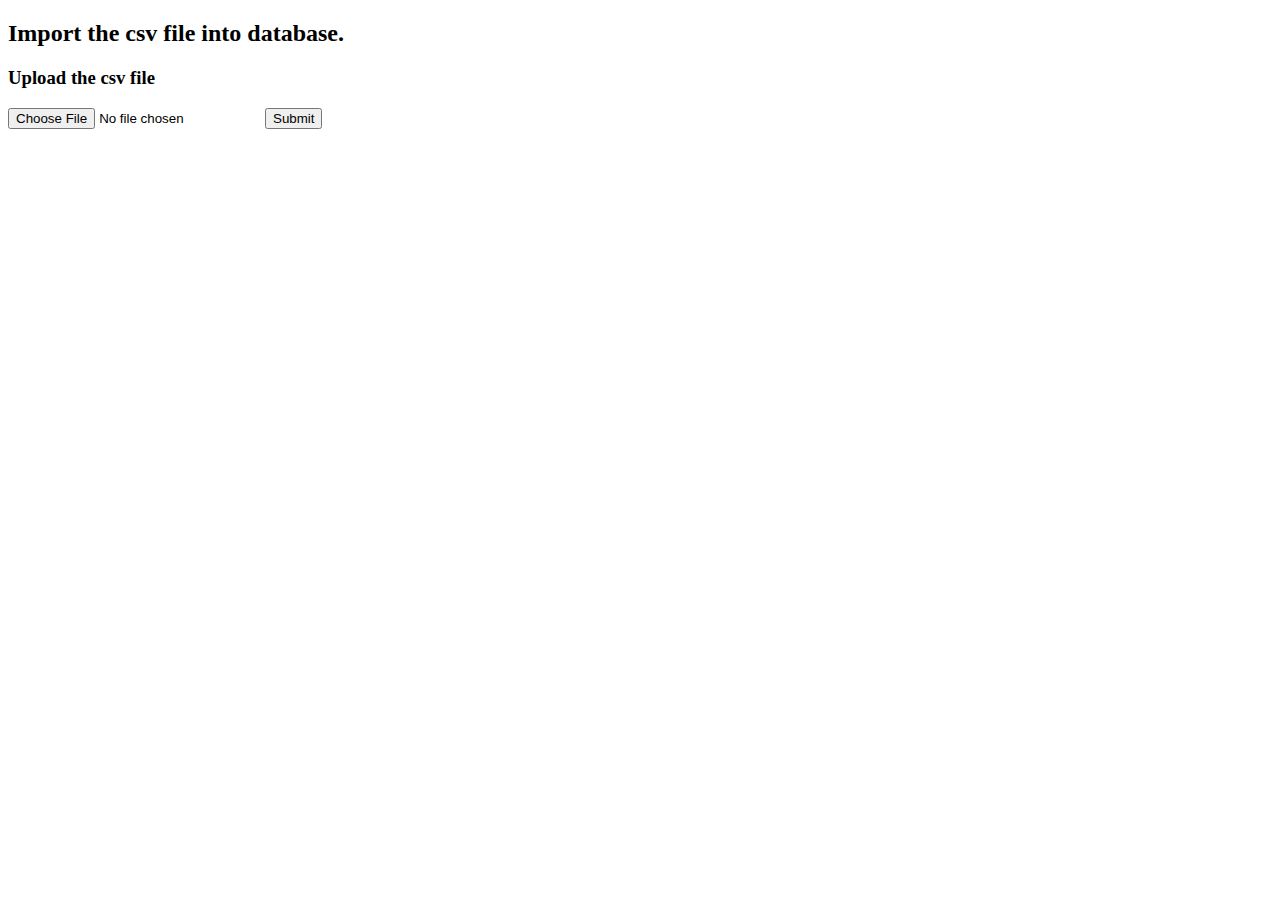
==== FarmDataApp/src/main/resources/static/index.html @ cf530228 "Created front end for importing the csv file into db" ====
<!DOCTYPE html>
<html>
    <head>
        <meta name="viewport" content="width=device-width, initial-scale=1.0, minimum-scale=1.0">
        <title>Application for management farm data</title>
        <link rel="stylesheet" href="/css/main.css" />
    </head>
    <body>
      
        <div class="upload-container">
            <div class="upload-header">
                <h2>Import the csv file into database.</h2>
            </div>
            <div class="upload-content">
                <div class="single-upload">
                    <h3>Upload the csv file </h3>
                    <form id="singleUploadForm" name="singleUploadForm">
                        <input id="singleFileUploadInput" type="file" name="file" class="file-input" required />
                        <button type="submit" class="primary submit-btn">Submit</button>
                    </form>
                    <div class="upload-response">
                        <div id="singleFileUploadError"></div>
                        <div id="singleFileUploadSuccess"></div>
                    </div>
                </div>
               
            </div>
        </div>
        <script src="/js/main.js" ></script>
    </body>
</html>
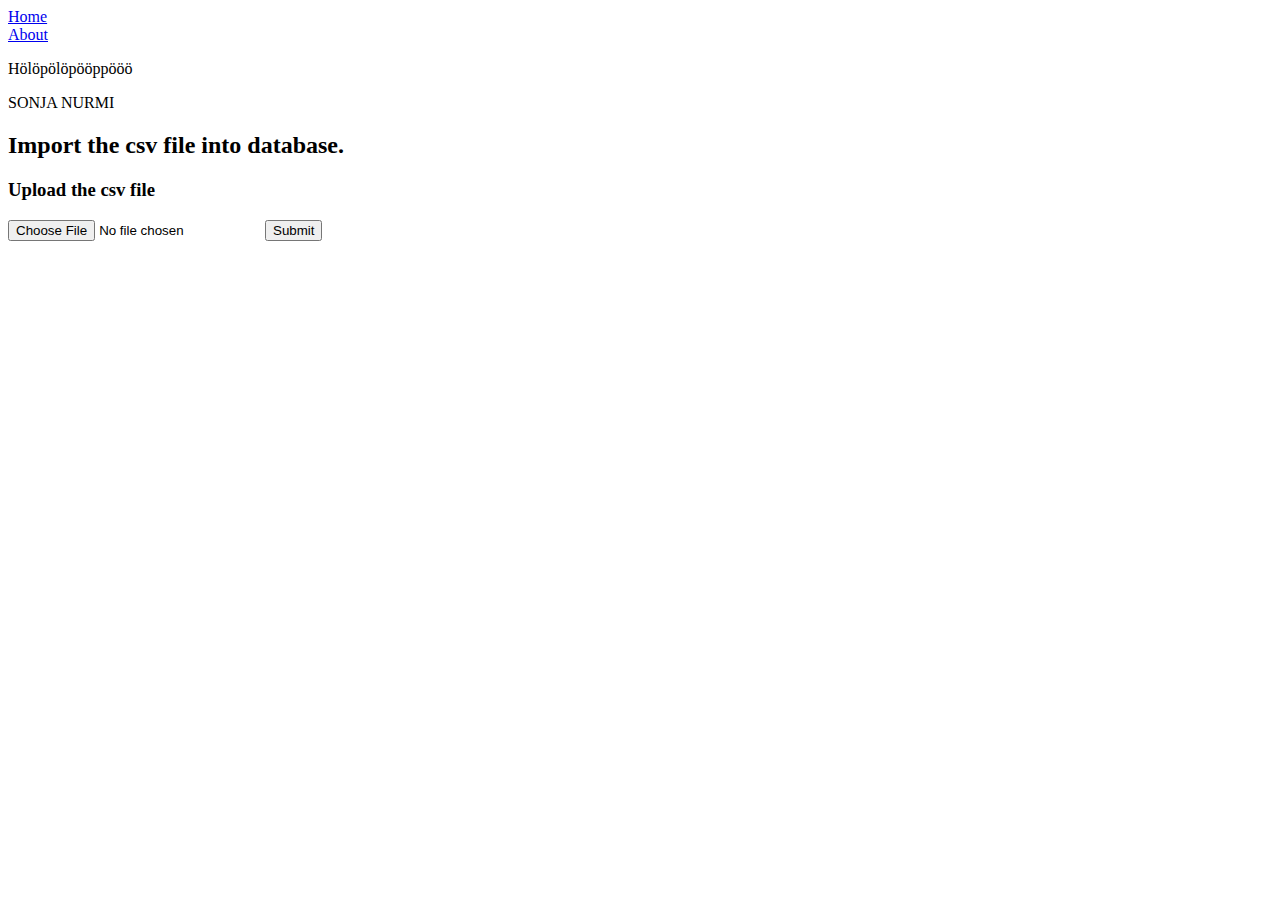
==== commit 74a876ef: "Add validation for data import" ====
--- a/FarmDataApp/src/main/resources/static/index.html
+++ b/FarmDataApp/src/main/resources/static/index.html
@@ -6,6 +6,29 @@
         <link rel="stylesheet" href="/css/main.css" />
     </head>
     <body>
+
+    <div class="container">
+
+<div class="navbar">
+
+    <div class="left-side"> <!-- Laitetaan linkit omaan luokkaan ja laitetaan ne olemaan vasemmalla puolella sivua-->
+ 
+        <div class="navbar-link">
+        <a href="index.html">Home</a> <!-- Tehdään navin linkit nimeltään Home ja About-->
+    </div>
+
+    <div class="navbar-link">
+ <a href="topnav.html">About</a> <!-- -->
+</div>
+</div>
+
+<div class="right-side"> <!--Nimi puolestaan oikealle puolelle-->
+<p>Hölöpölöpööppööö </p>
+ <div>SONJA NURMI</div>
+
+</div>
+</div>
+</div>
       
         <div class="upload-container">
             <div class="upload-header">
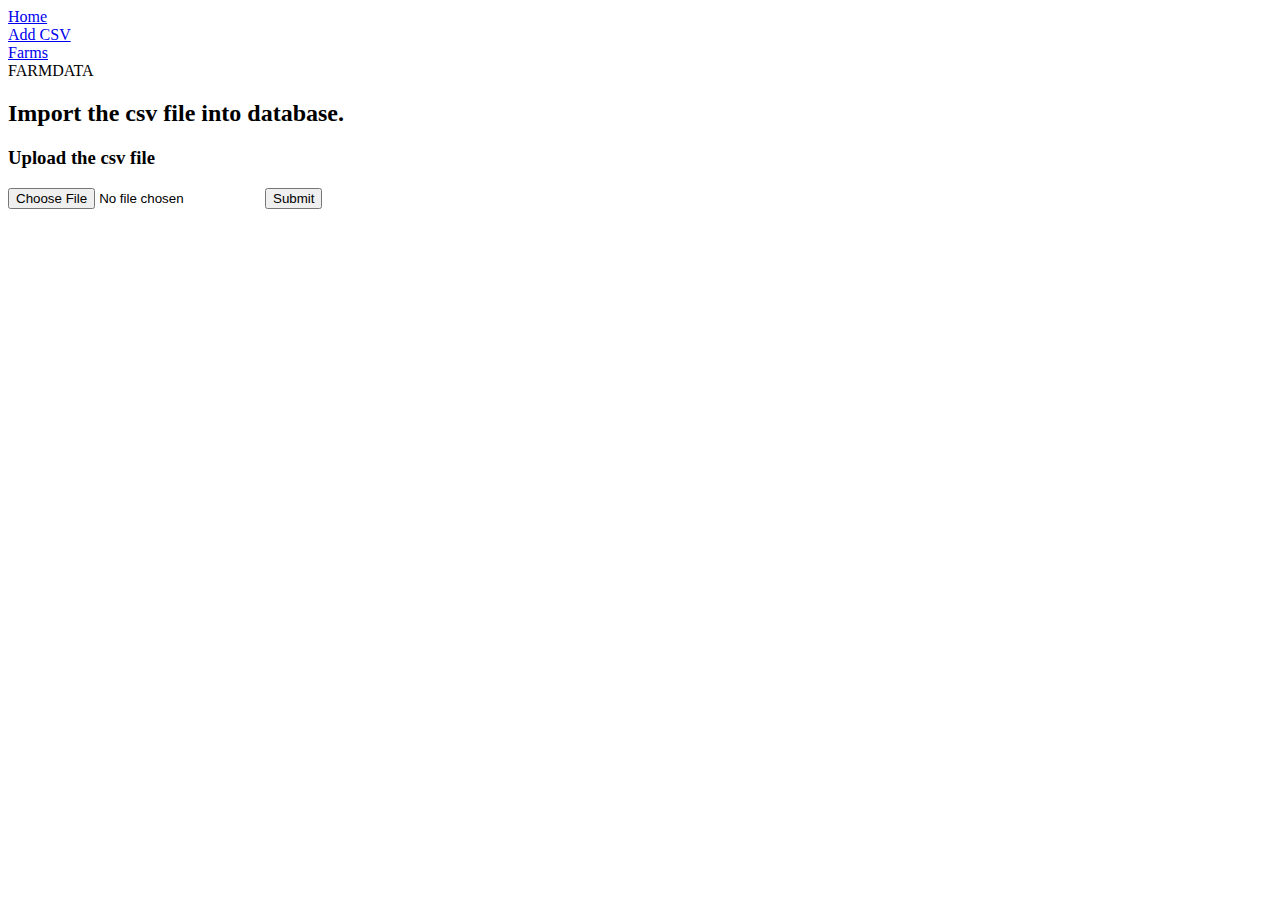
==== commit 09a7056b: "Add data display" ====
--- a/FarmDataApp/src/main/resources/static/index.html
+++ b/FarmDataApp/src/main/resources/static/index.html
@@ -11,22 +11,25 @@
 
 <div class="navbar">
 
-    <div class="left-side"> <!-- Laitetaan linkit omaan luokkaan ja laitetaan ne olemaan vasemmalla puolella sivua-->
+    <div class="left-side"> 
  
+  <div class="navbar-link">
+        <a href="home.html">Home</a> 
+    </div>
         <div class="navbar-link">
-        <a href="index.html">Home</a> <!-- Tehdään navin linkit nimeltään Home ja About-->
+        <a href="index.html">Add CSV</a> 
     </div>
 
     <div class="navbar-link">
- <a href="topnav.html">About</a> <!-- -->
+ <a href="farmlist">Farms</a> <!-- /static/templates/farmlist.html -->
 </div>
 </div>
 
-<div class="right-side"> <!--Nimi puolestaan oikealle puolelle-->
-<p>Hölöpölöpööppööö </p>
- <div>SONJA NURMI</div>
+ <div class="right-side"> 
 
-</div>
+ <div>FARMDATA</div>
+
+</div> 
 </div>
 </div>
       
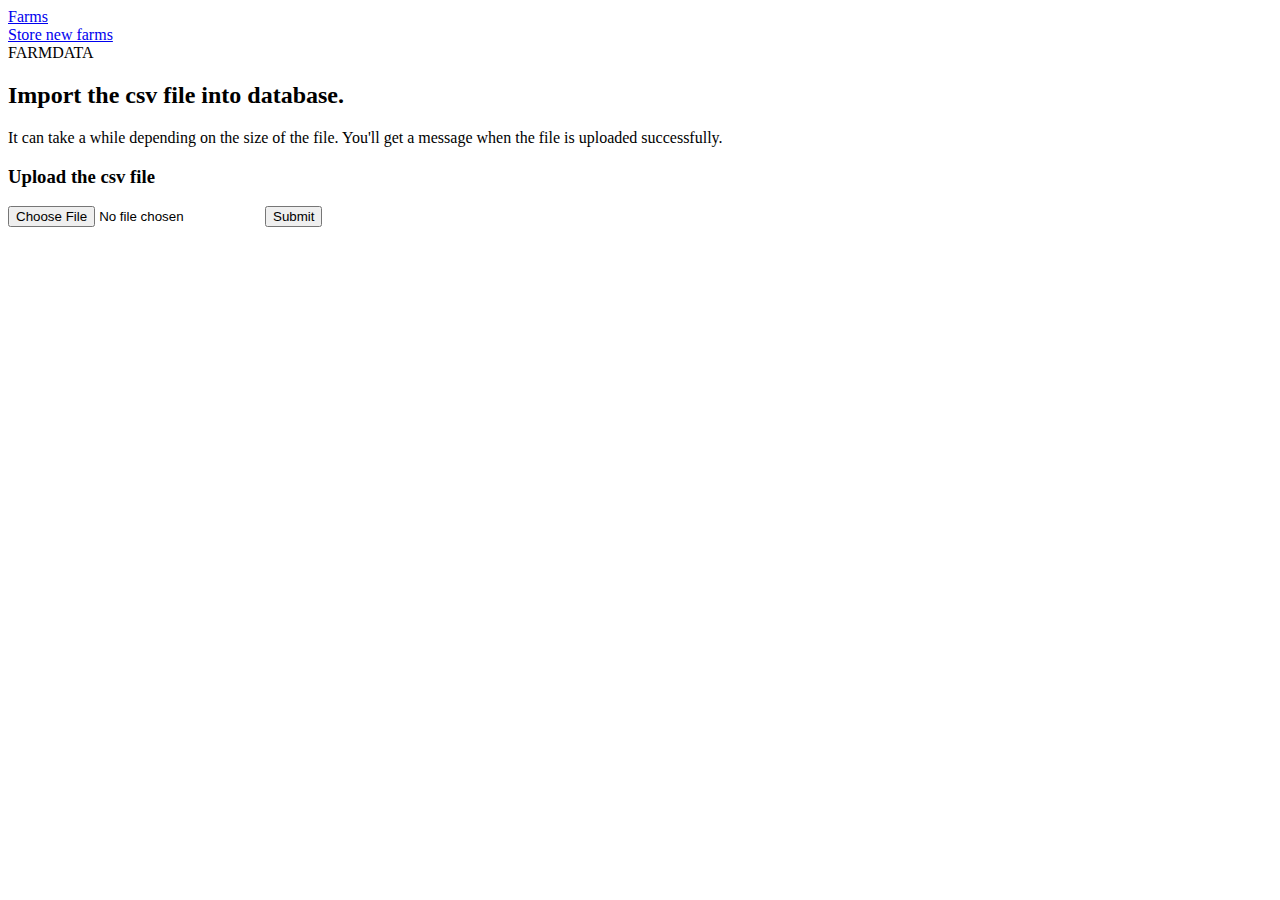
==== commit 6a5c0967: "Add filters and calculations, add styles" ====
--- a/FarmDataApp/src/main/resources/static/index.html
+++ b/FarmDataApp/src/main/resources/static/index.html
@@ -1,57 +1,61 @@
 <!DOCTYPE html>
 <html>
-    <head>
-        <meta name="viewport" content="width=device-width, initial-scale=1.0, minimum-scale=1.0">
-        <title>Application for management farm data</title>
-        <link rel="stylesheet" href="/css/main.css" />
-    </head>
-    <body>
+<head>
+<meta name="viewport"
+	content="width=device-width, initial-scale=1.0, minimum-scale=1.0">
+<title>Application for management farm data</title>
+<link rel="stylesheet" href="/css/main.css" />
+</head>
+<body>
 
-    <div class="container">
+	<div class="container">
 
-<div class="navbar">
+		<div class="navbar">
 
-    <div class="left-side"> 
- 
-  <div class="navbar-link">
-        <a href="home.html">Home</a> 
-    </div>
-        <div class="navbar-link">
-        <a href="index.html">Add CSV</a> 
-    </div>
+			<div class="left-side">
 
-    <div class="navbar-link">
- <a href="farmlist">Farms</a> <!-- /static/templates/farmlist.html -->
-</div>
-</div>
+				<div class="navbar-link">
+					<a href="farmlist">Farms</a>
+					<!-- /static/templates/farmlist.html -->
+				</div>
 
- <div class="right-side"> 
+				<div class="navbar-link">
+					<a href="index.html">Store new farms</a>
+				</div>
 
- <div>FARMDATA</div>
 
-</div> 
-</div>
-</div>
-      
-        <div class="upload-container">
-            <div class="upload-header">
-                <h2>Import the csv file into database.</h2>
-            </div>
-            <div class="upload-content">
-                <div class="single-upload">
-                    <h3>Upload the csv file </h3>
-                    <form id="singleUploadForm" name="singleUploadForm">
-                        <input id="singleFileUploadInput" type="file" name="file" class="file-input" required />
-                        <button type="submit" class="primary submit-btn">Submit</button>
-                    </form>
-                    <div class="upload-response">
-                        <div id="singleFileUploadError"></div>
-                        <div id="singleFileUploadSuccess"></div>
-                    </div>
-                </div>
-               
-            </div>
-        </div>
-        <script src="/js/main.js" ></script>
-    </body>
+			</div>
+
+			<div class="right-side">
+
+				<div>FARMDATA</div>
+
+			</div>
+		</div>
+	</div>
+
+	<div class="upload-container">
+		<div class="upload-header">
+			<h2>Import the csv file into database.</h2>
+			<p>It can take a while depending on the size of the file. You'll
+				get a message when the file is uploaded successfully.</p>
+		</div>
+		<div class="upload-content">
+			<div class="single-upload">
+				<h3>Upload the csv file</h3>
+				<form id="singleUploadForm" name="singleUploadForm">
+					<input id="singleFileUploadInput" type="file" name="file"
+						class="file-input" required />
+					<button type="submit" class="primary submit-btn">Submit</button>
+				</form>
+				<div class="upload-response">
+					<div id="singleFileUploadError"></div>
+					<div id="singleFileUploadSuccess"></div>
+				</div>
+			</div>
+
+		</div>
+	</div>
+	<script src="/js/main.js"></script>
+</body>
 </html>